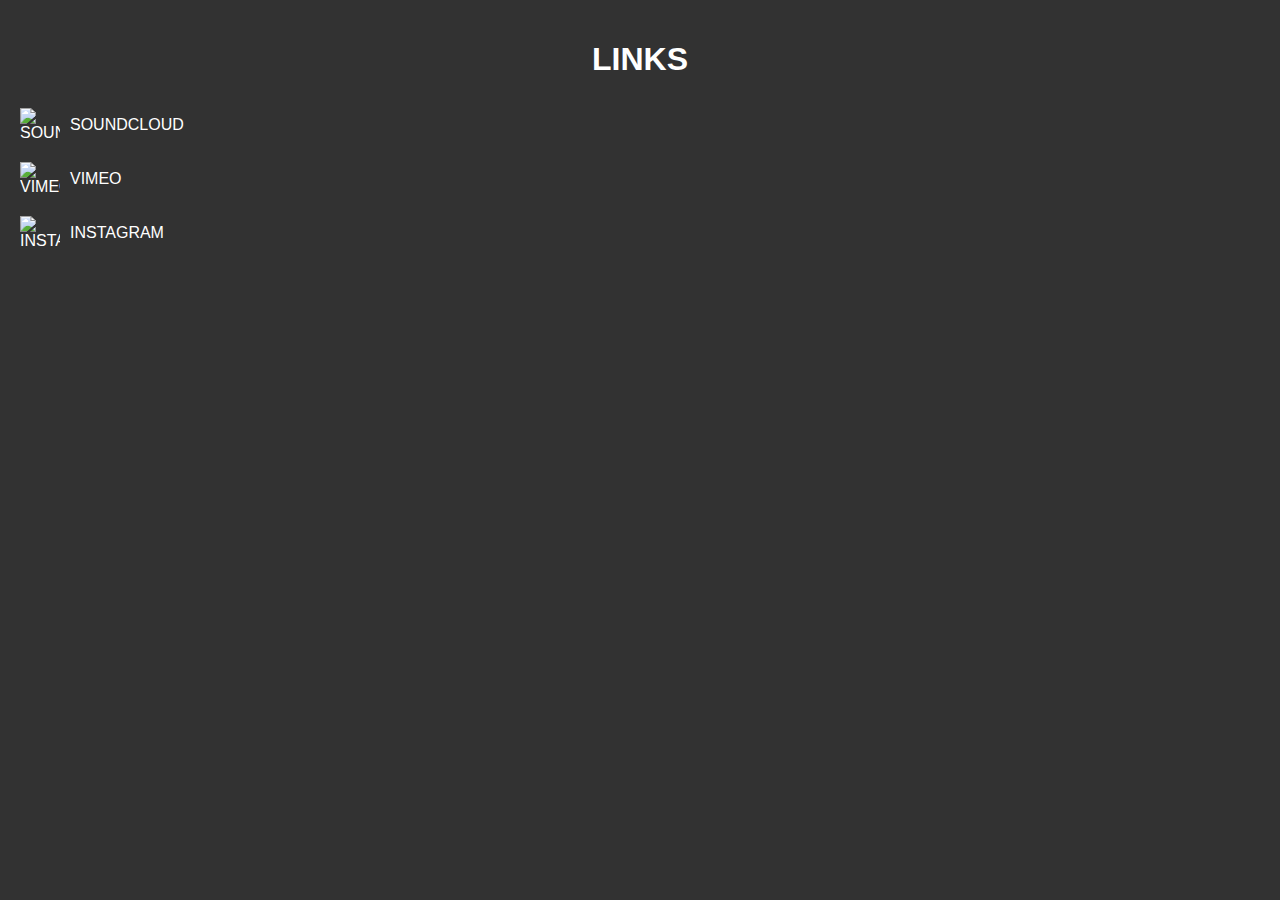
==== index.html @ 55107004 "Update index.html" ====
<!DOCTYPE html>
<html>
<head>
    <title>4VI4NNI</title>
    <meta name="viewport" content="width=device-width, initial-scale=1">
    <style>
        body {
            font-family: Arial, sans-serif;
            background-color: #323232;
            color: #fff;
            margin: 0;
            padding: 0;
        }
        
        .container {
            max-width: 100%;
            padding: 20px;
        }
        
        h1 {
            text-align: center;
            margin-bottom: 30px;
        }
        
        .link-card {
            display: flex;
            align-items: center;
            margin-bottom: 20px;
        }
        
        .link-card img {
            max-width: 40px;
            margin-right: 10px;
        }
        
        .link-card a {
            text-decoration: none;
            color: #fff;
        }
    </style>
</head>
<body>
    <div class="container">
        <h1>LINKS</h1>
        <div class="link-card">
            <img src="website-icon.png" alt="SOUNDCLOUD">
            <a href="https://soundcloud.com/4vi4nni">SOUNDCLOUD</a>
        </div>
        <div class="link-card">
            <img src="facebook-icon.png" alt="VIMEO">
            <a href="https://vimeo.com/4vi">VIMEO</a>
        </div>
        <div class="link-card">
            <img src="instagram-icon.png" alt="INSTAGRAM">
            <a href="https://www.instagram.com/4VI4NNI/">INSTAGRAM</a>
        </div>
        <!-- Add more link cards as needed -->
    </div>
</body>
</html>
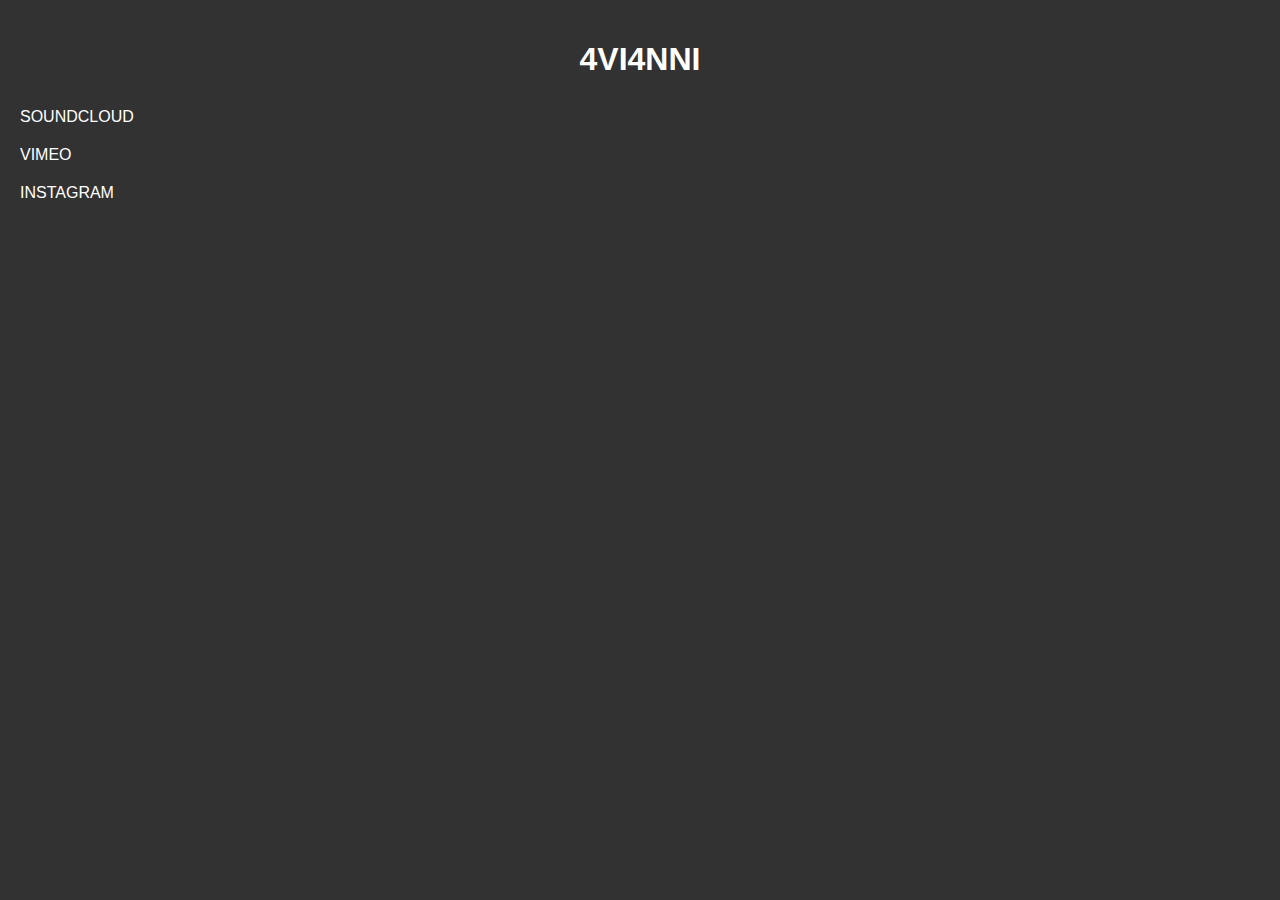
==== commit eca539a3: "Update index.html" ====
--- a/index.html
+++ b/index.html
@@ -41,17 +41,14 @@
 </head>
 <body>
     <div class="container">
-        <h1>LINKS</h1>
+        <h1>4VI4NNI</h1>
         <div class="link-card">
-            <img src="website-icon.png" alt="SOUNDCLOUD">
             <a href="https://soundcloud.com/4vi4nni">SOUNDCLOUD</a>
         </div>
         <div class="link-card">
-            <img src="facebook-icon.png" alt="VIMEO">
             <a href="https://vimeo.com/4vi">VIMEO</a>
         </div>
         <div class="link-card">
-            <img src="instagram-icon.png" alt="INSTAGRAM">
             <a href="https://www.instagram.com/4VI4NNI/">INSTAGRAM</a>
         </div>
         <!-- Add more link cards as needed -->
